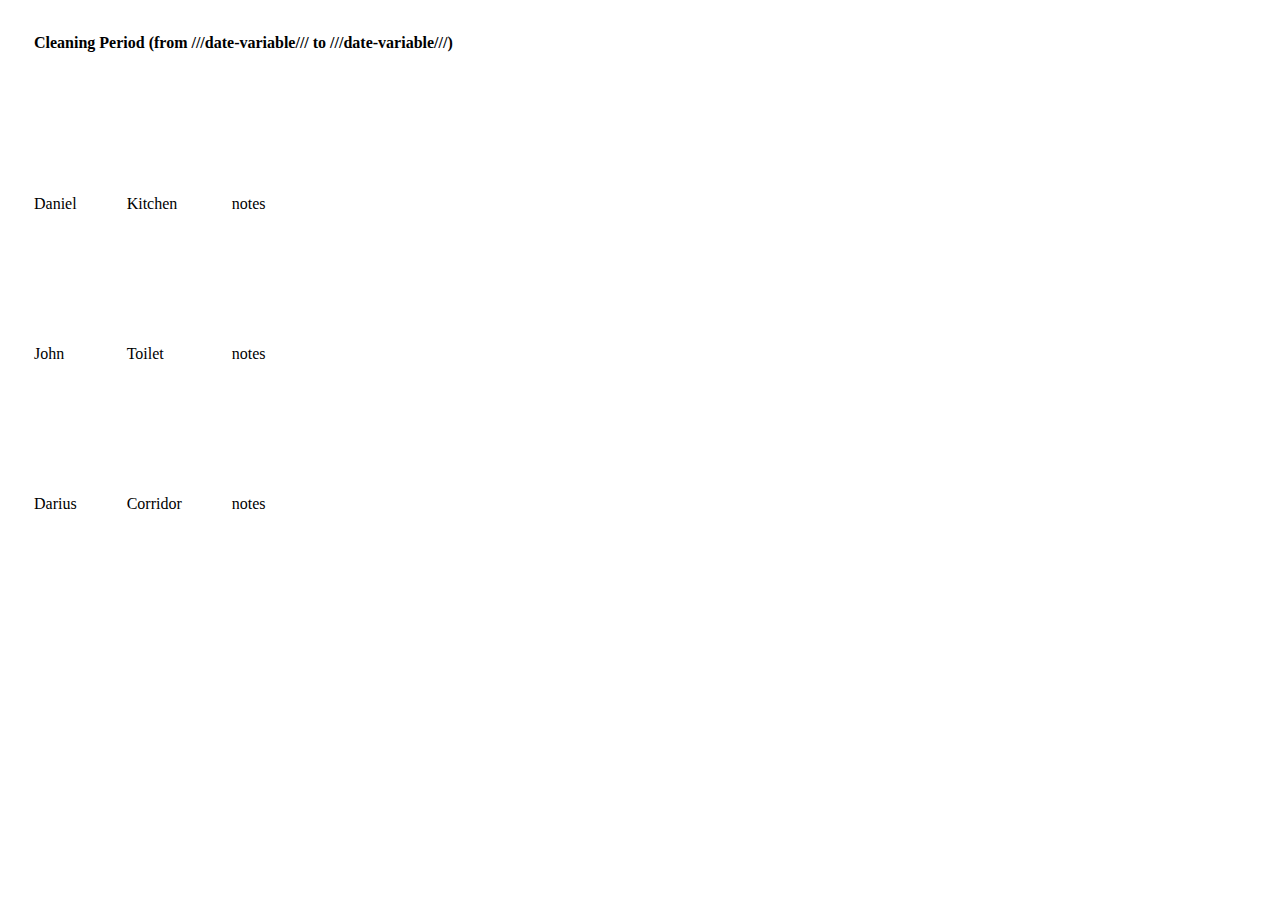
==== index.html @ 050b7afd "new project" ====
<!DOCTYPE html>
<html lang="en">

<head>
    <meta charset="UTF-8">
    <meta name="viewport" content="width=device-width, initial-scale=1.0">
    <meta http-equiv="X-UA-Compatible" content="ie=edge">
    <title>clean Schedule</title>
    <link rel="stylesheet" href="https://use.fontawesome.com/releases/v5.2.0/css/all.css" integrity="sha384-hWVjflwFxL6sNzntih27bfxkr27PmbbK/iSvJ+a4+0owXq79v+lsFkW54bOGbiDQ"
        crossorigin="anonymous">
    <link rel="stylesheet" href="https://stackpath.bootstrapcdn.com/bootstrap/4.1.2/css/bootstrap.min.css" integrity="sha384-Smlep5jCw/wG7hdkwQ/Z5nLIefveQRIY9nfy6xoR1uRYBtpZgI6339F5dgvm/e9B"
        crossorigin="anonymous">
    <style>
        .time-left-chart {
            width: 100%;
            height: 20px;
            background-color: blueviolet;
        }


        td {
            height: 100px;
            text-align: left;
            padding: 1.5rem !important;
        }

        th {
            text-align: left;
            vertical-align: middle;
            padding: 1.5rem !important;

        }
        th:last-child{
            text-align: center;

        }
    </style>
</head>

<body>
    <div class="container-fluid">
            <table class="cleaning-period table table-striped table-dark mt-3">
                    <tr>
                            <th scope="col">
                                Cleaning Period (from ///date-variable/// to ///date-variable///)
                            </th>
                        </tr>
                </table>

        <table class="clean-schedule table table-striped table-dark mt-3">
            <thead>
                <tr>
                    <th scope="col">
                        <i class="fas fa-users fa-2x"></i>
                    </th>
                    <th scope="col">
                        <i class="fas fa-home fa-2x"></i>
                    </th>
                    <th scope="col">
                        <i class="fas fa-comments fa-2x"></i>
                        </i>
                        </i>
                    </th>
                    <th scope="col">
                        <i class="fas fa-stopwatch fa-2x"></i>
                        </i>
                    </th>
                </tr>
            </thead>
            <tbody>
                <tr>
                    <td scope="row">Daniel</td>
                    <td>Kitchen</td>
                    <td>notes</td>
                    <td>
                        <div class="time-left-chart">

                        </div>
                    </td>
                </tr>
                <tr>
                    <td scope="row">John</td>
                    <td>Toilet</td>
                    <td>notes</td>
                    <td>
                        <div class="time-left-chart">

                        </div>
                    </td>
                </tr>
                <tr>
                    <td scope="row">Darius</td>
                    <td>Corridor</td>
                    <td>notes</td>
                    <td>
                        <div class="time-left-chart"></div>
                    </td>
                </tr>
            </tbody>
        </table>
    </div>




    <script src="https://code.jquery.com/jquery-3.3.1.slim.min.js" integrity="sha384-q8i/X+965DzO0rT7abK41JStQIAqVgRVzpbzo5smXKp4YfRvH+8abtTE1Pi6jizo"
        crossorigin="anonymous"></script>
    <script src="https://cdnjs.cloudflare.com/ajax/libs/popper.js/1.14.3/umd/popper.min.js" integrity="sha384-ZMP7rVo3mIykV+2+9J3UJ46jBk0WLaUAdn689aCwoqbBJiSnjAK/l8WvCWPIPm49"
        crossorigin="anonymous"></script>
    <script src="https://stackpath.bootstrapcdn.com/bootstrap/4.1.2/js/bootstrap.min.js" integrity="sha384-o+RDsa0aLu++PJvFqy8fFScvbHFLtbvScb8AjopnFD+iEQ7wo/CG0xlczd+2O/em"
        crossorigin="anonymous"></script>



    <script>

    </script>

</body>

</html>
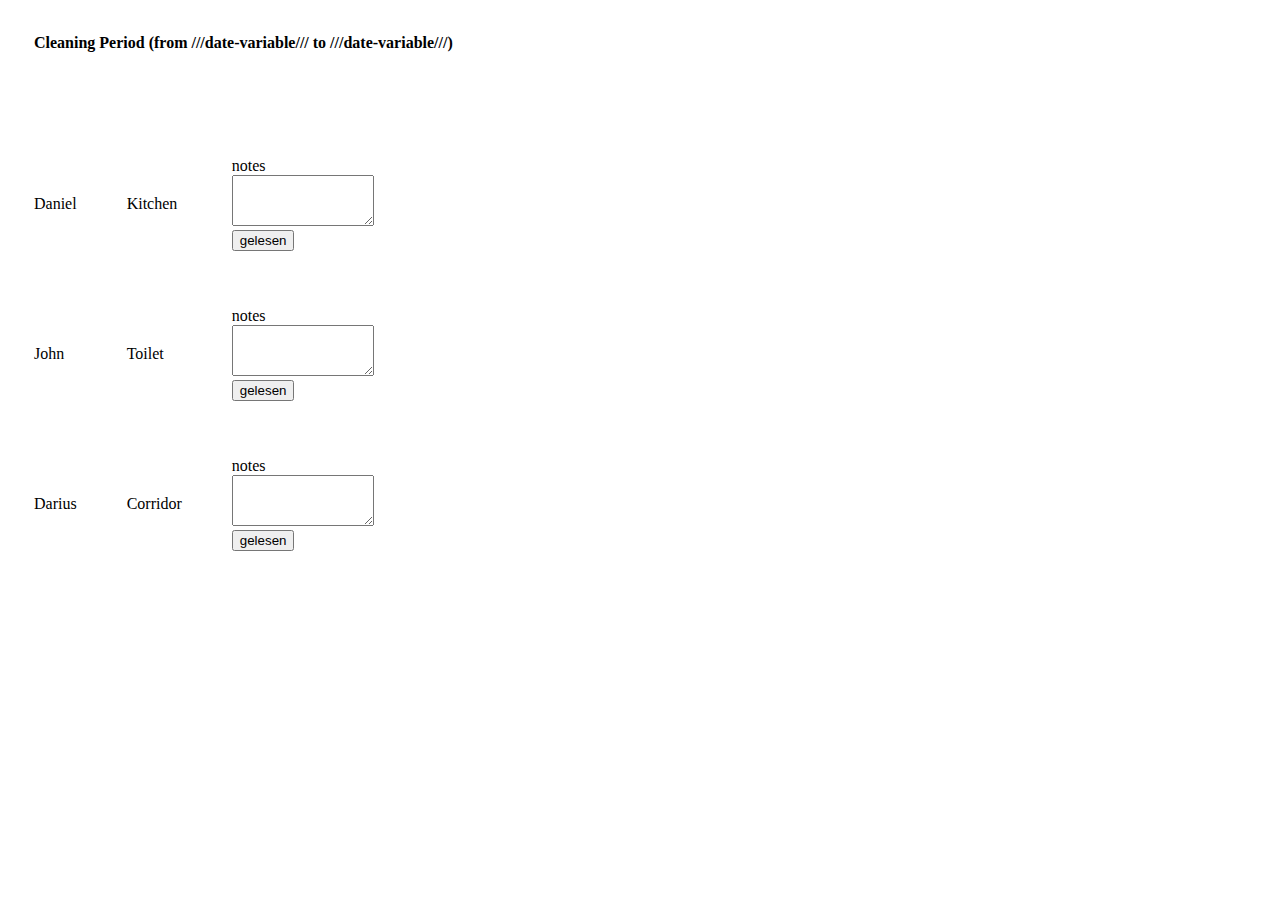
==== commit 032235bc: "textfield button added" ====
--- a/index.html
+++ b/index.html
@@ -69,9 +69,13 @@
             </thead>
             <tbody>
                 <tr>
-                    <td scope="row">Daniel</td>
+                    <td scope="row" class="person">Daniel <div class="news">
+                      <span class="badge"></span>
+                    </div> </td>
                     <td>Kitchen</td>
-                    <td>notes</td>
+                    <td>notes <div class="text"> <textarea name="name" rows="3" cols="15"></textarea>
+
+                    </div><button>gelesen</button> </td>
                     <td>
                         <div class="time-left-chart">
 
@@ -79,9 +83,14 @@
                     </td>
                 </tr>
                 <tr>
-                    <td scope="row">John</td>
+                    <td scope="row" class="person">John <div class="news">
+                      <span class="badge"></span>
+                    </div></td>
                     <td>Toilet</td>
-                    <td>notes</td>
+                    <td>notes <div class="text"> <textarea name="name" rows="3" cols="15"></textarea>
+
+                    </div>
+                  <button>gelesen</button></td>
                     <td>
                         <div class="time-left-chart">
 
@@ -89,9 +98,13 @@
                     </td>
                 </tr>
                 <tr>
-                    <td scope="row">Darius</td>
+                    <td scope="row" class="person">Darius <div class="news">
+                      <span class="badge"></span>
+                    </div></td>
                     <td>Corridor</td>
-                    <td>notes</td>
+                    <td>notes <div class="text"> <textarea name="name" rows="3" cols="15"></textarea>
+
+                    </div><button>gelesen</button></td>
                     <td>
                         <div class="time-left-chart"></div>
                     </td>
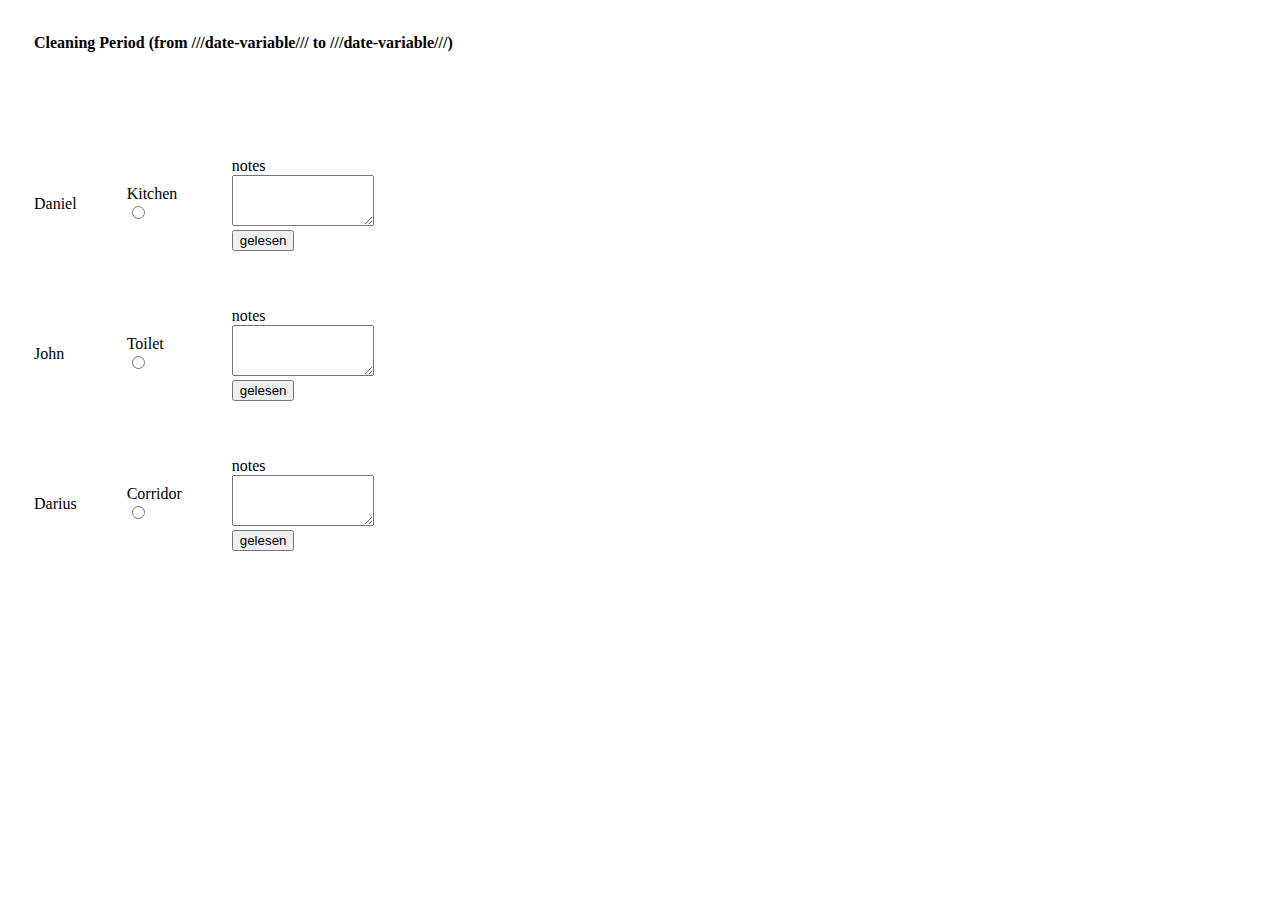
==== commit 435710e9: "check radio added" ====
--- a/index.html
+++ b/index.html
@@ -2,132 +2,143 @@
 <html lang="en">
 
 <head>
-    <meta charset="UTF-8">
-    <meta name="viewport" content="width=device-width, initial-scale=1.0">
-    <meta http-equiv="X-UA-Compatible" content="ie=edge">
-    <title>clean Schedule</title>
-    <link rel="stylesheet" href="https://use.fontawesome.com/releases/v5.2.0/css/all.css" integrity="sha384-hWVjflwFxL6sNzntih27bfxkr27PmbbK/iSvJ+a4+0owXq79v+lsFkW54bOGbiDQ"
-        crossorigin="anonymous">
-    <link rel="stylesheet" href="https://stackpath.bootstrapcdn.com/bootstrap/4.1.2/css/bootstrap.min.css" integrity="sha384-Smlep5jCw/wG7hdkwQ/Z5nLIefveQRIY9nfy6xoR1uRYBtpZgI6339F5dgvm/e9B"
-        crossorigin="anonymous">
-    <style>
-        .time-left-chart {
-            width: 100%;
-            height: 20px;
-            background-color: blueviolet;
-        }
+  <meta charset="UTF-8">
+  <meta name="viewport" content="width=device-width, initial-scale=1.0">
+  <meta http-equiv="X-UA-Compatible" content="ie=edge">
+  <title>clean Schedule</title>
+  <link rel="stylesheet" href="https://use.fontawesome.com/releases/v5.2.0/css/all.css" integrity="sha384-hWVjflwFxL6sNzntih27bfxkr27PmbbK/iSvJ+a4+0owXq79v+lsFkW54bOGbiDQ" crossorigin="anonymous">
+  <link rel="stylesheet" href="https://stackpath.bootstrapcdn.com/bootstrap/4.1.2/css/bootstrap.min.css" integrity="sha384-Smlep5jCw/wG7hdkwQ/Z5nLIefveQRIY9nfy6xoR1uRYBtpZgI6339F5dgvm/e9B" crossorigin="anonymous">
+  <style>
+    .time-left-chart {
+      width: 100%;
+      height: 20px;
+      background-color: blueviolet;
+    }
 
 
-        td {
-            height: 100px;
-            text-align: left;
-            padding: 1.5rem !important;
-        }
+    td {
+      height: 100px;
+      text-align: left;
+      padding: 1.5rem !important;
+    }
 
-        th {
-            text-align: left;
-            vertical-align: middle;
-            padding: 1.5rem !important;
+    th {
+      text-align: left;
+      vertical-align: middle;
+      padding: 1.5rem !important;
 
-        }
-        th:last-child{
-            text-align: center;
+    }
 
-        }
-    </style>
+    th:last-child {
+      text-align: center;
+
+    }
+  </style>
 </head>
 
 <body>
-    <div class="container-fluid">
-            <table class="cleaning-period table table-striped table-dark mt-3">
-                    <tr>
-                            <th scope="col">
-                                Cleaning Period (from ///date-variable/// to ///date-variable///)
-                            </th>
-                        </tr>
-                </table>
+  <div class="container-fluid">
+    <table class="cleaning-period table table-striped table-dark mt-3">
+      <tr>
+        <th scope="col">
+          Cleaning Period (from ///date-variable/// to ///date-variable///)
+        </th>
+      </tr>
+    </table>
 
-        <table class="clean-schedule table table-striped table-dark mt-3">
-            <thead>
-                <tr>
-                    <th scope="col">
-                        <i class="fas fa-users fa-2x"></i>
-                    </th>
-                    <th scope="col">
-                        <i class="fas fa-home fa-2x"></i>
-                    </th>
-                    <th scope="col">
-                        <i class="fas fa-comments fa-2x"></i>
-                        </i>
-                        </i>
-                    </th>
-                    <th scope="col">
-                        <i class="fas fa-stopwatch fa-2x"></i>
-                        </i>
-                    </th>
-                </tr>
-            </thead>
-            <tbody>
-                <tr>
-                    <td scope="row" class="person">Daniel <div class="news">
-                      <span class="badge"></span>
-                    </div> </td>
-                    <td>Kitchen</td>
-                    <td>notes <div class="text"> <textarea name="name" rows="3" cols="15"></textarea>
+    <table class="clean-schedule table table-striped table-dark mt-3">
+      <thead>
+        <tr>
+          <th scope="col">
+            <i class="fas fa-users fa-2x"></i>
+          </th>
+          <th scope="col">
+            <i class="fas fa-home fa-2x"></i>
+          </th>
+          <th scope="col">
+            <i class="fas fa-comments fa-2x"></i>
+            </i>
+            </i>
+          </th>
+          <th scope="col">
+            <i class="fas fa-stopwatch fa-2x"></i>
+            </i>
+          </th>
+        </tr>
+      </thead>
+      <tbody>
+        <tr>
+          <td scope="row" class="person">Daniel
+            <div class="news">
+              <span class="badge"></span>
+            </div>
+          </td>
+          <td>Kitchen
+            <div class="radio"><input type="radio" name=""></div>
+          </td>
 
-                    </div><button>gelesen</button> </td>
-                    <td>
-                        <div class="time-left-chart">
+          <td>notes
+            <div class="text"> <textarea name="name" rows="3" cols="15"></textarea>
 
-                        </div>
-                    </td>
-                </tr>
-                <tr>
-                    <td scope="row" class="person">John <div class="news">
-                      <span class="badge"></span>
-                    </div></td>
-                    <td>Toilet</td>
-                    <td>notes <div class="text"> <textarea name="name" rows="3" cols="15"></textarea>
+            </div><button>gelesen</button> </td>
+          <td>
+            <div class="time-left-chart">
 
-                    </div>
-                  <button>gelesen</button></td>
-                    <td>
-                        <div class="time-left-chart">
+            </div>
+          </td>
+        </tr>
+        <tr>
+          <td scope="row" class="person">John
+            <div class="news">
+              <span class="badge"></span>
+            </div>
+          </td>
+          <td>Toilet
+            <div class="radio"><input type="radio" name=""></div>
+          </td>
+          <td>notes
+            <div class="text"> <textarea name="name" rows="3" cols="15"></textarea>
 
-                        </div>
-                    </td>
-                </tr>
-                <tr>
-                    <td scope="row" class="person">Darius <div class="news">
-                      <span class="badge"></span>
-                    </div></td>
-                    <td>Corridor</td>
-                    <td>notes <div class="text"> <textarea name="name" rows="3" cols="15"></textarea>
+            </div>
+            <button>gelesen</button></td>
+          <td>
+            <div class="time-left-chart">
 
-                    </div><button>gelesen</button></td>
-                    <td>
-                        <div class="time-left-chart"></div>
-                    </td>
-                </tr>
-            </tbody>
-        </table>
-    </div>
+            </div>
+          </td>
+        </tr>
+        <tr>
+          <td scope="row" class="person">Darius
+            <div class="news">
+              <span class="badge"></span>
+            </div>
+          </td>
+          <td>Corridor
+            <div class="radio"><input type="radio" name=""></div>
+          </td>
+          <td>notes
+            <div class="text"> <textarea name="name" rows="3" cols="15"></textarea>
+
+            </div><button>gelesen</button></td>
+          <td>
+            <div class="time-left-chart"></div>
+          </td>
+        </tr>
+      </tbody>
+    </table>
+  </div>
 
 
 
 
-    <script src="https://code.jquery.com/jquery-3.3.1.slim.min.js" integrity="sha384-q8i/X+965DzO0rT7abK41JStQIAqVgRVzpbzo5smXKp4YfRvH+8abtTE1Pi6jizo"
-        crossorigin="anonymous"></script>
-    <script src="https://cdnjs.cloudflare.com/ajax/libs/popper.js/1.14.3/umd/popper.min.js" integrity="sha384-ZMP7rVo3mIykV+2+9J3UJ46jBk0WLaUAdn689aCwoqbBJiSnjAK/l8WvCWPIPm49"
-        crossorigin="anonymous"></script>
-    <script src="https://stackpath.bootstrapcdn.com/bootstrap/4.1.2/js/bootstrap.min.js" integrity="sha384-o+RDsa0aLu++PJvFqy8fFScvbHFLtbvScb8AjopnFD+iEQ7wo/CG0xlczd+2O/em"
-        crossorigin="anonymous"></script>
+  <script src="https://code.jquery.com/jquery-3.3.1.slim.min.js" integrity="sha384-q8i/X+965DzO0rT7abK41JStQIAqVgRVzpbzo5smXKp4YfRvH+8abtTE1Pi6jizo" crossorigin="anonymous"></script>
+  <script src="https://cdnjs.cloudflare.com/ajax/libs/popper.js/1.14.3/umd/popper.min.js" integrity="sha384-ZMP7rVo3mIykV+2+9J3UJ46jBk0WLaUAdn689aCwoqbBJiSnjAK/l8WvCWPIPm49" crossorigin="anonymous"></script>
+  <script src="https://stackpath.bootstrapcdn.com/bootstrap/4.1.2/js/bootstrap.min.js" integrity="sha384-o+RDsa0aLu++PJvFqy8fFScvbHFLtbvScb8AjopnFD+iEQ7wo/CG0xlczd+2O/em" crossorigin="anonymous"></script>
 
 
 
-    <script>
-
-    </script>
+  <script>
+  </script>
 
 </body>
 
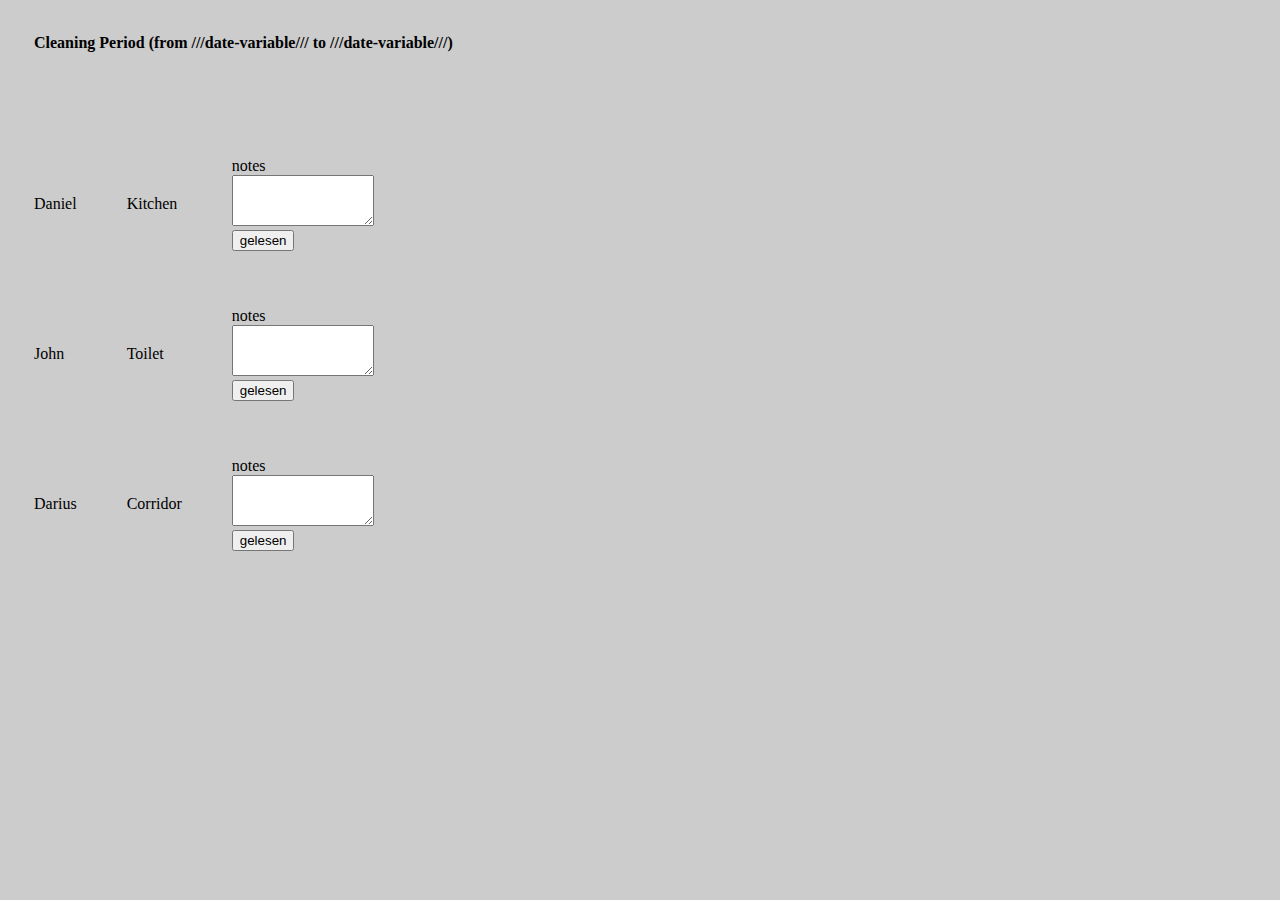
==== commit 33ced2b2: "Merge branch 'master' into moha-branch" ====
--- a/index.html
+++ b/index.html
@@ -1,13 +1,15 @@
 <!DOCTYPE html>
 <html lang="en">
-
 <head>
   <meta charset="UTF-8">
   <meta name="viewport" content="width=device-width, initial-scale=1.0">
   <meta http-equiv="X-UA-Compatible" content="ie=edge">
   <title>clean Schedule</title>
-  <link rel="stylesheet" href="https://use.fontawesome.com/releases/v5.2.0/css/all.css" integrity="sha384-hWVjflwFxL6sNzntih27bfxkr27PmbbK/iSvJ+a4+0owXq79v+lsFkW54bOGbiDQ" crossorigin="anonymous">
-  <link rel="stylesheet" href="https://stackpath.bootstrapcdn.com/bootstrap/4.1.2/css/bootstrap.min.css" integrity="sha384-Smlep5jCw/wG7hdkwQ/Z5nLIefveQRIY9nfy6xoR1uRYBtpZgI6339F5dgvm/e9B" crossorigin="anonymous">
+  <link rel="stylesheet" href="https://use.fontawesome.com/releases/v5.2.0/css/all.css" integrity="sha384-hWVjflwFxL6sNzntih27bfxkr27PmbbK/iSvJ+a4+0owXq79v+lsFkW54bOGbiDQ"
+    crossorigin="anonymous">
+  <link rel="stylesheet" href="https://stackpath.bootstrapcdn.com/bootstrap/4.1.2/css/bootstrap.min.css" integrity="sha384-Smlep5jCw/wG7hdkwQ/Z5nLIefveQRIY9nfy6xoR1uRYBtpZgI6339F5dgvm/e9B"
+    crossorigin="anonymous">
+  <link rel="stylesheet" href=index.css>
   <style>
     .time-left-chart {
       width: 100%;
@@ -37,109 +39,159 @@
 </head>
 
 <body>
-  <div class="container-fluid">
-    <table class="cleaning-period table table-striped table-dark mt-3">
-      <tr>
-        <th scope="col">
-          Cleaning Period (from ///date-variable/// to ///date-variable///)
-        </th>
-      </tr>
-    </table>
+  <div class="content">
 
-    <table class="clean-schedule table table-striped table-dark mt-3">
-      <thead>
-        <tr>
-          <th scope="col">
-            <i class="fas fa-users fa-2x"></i>
-          </th>
-          <th scope="col">
-            <i class="fas fa-home fa-2x"></i>
-          </th>
-          <th scope="col">
-            <i class="fas fa-comments fa-2x"></i>
-            </i>
-            </i>
-          </th>
-          <th scope="col">
-            <i class="fas fa-stopwatch fa-2x"></i>
-            </i>
-          </th>
-        </tr>
-      </thead>
-      <tbody>
-        <tr>
-          <td scope="row" class="person">Daniel
-            <div class="news">
-              <span class="badge"></span>
-            </div>
-          </td>
-          <td>Kitchen
-            <div class="radio"><input type="radio" name=""></div>
-          </td>
+    <div class="container-fluid">
+            <table class="cleaning-period table table-striped table-dark mt-3">
+                    <tr>
+                            <th scope="col">
+                                Cleaning Period (from ///date-variable/// to ///date-variable///)
+                            </th>
+                        </tr>
+                </table>
 
-          <td>notes
-            <div class="text"> <textarea name="name" rows="3" cols="15"></textarea>
+        <table class="clean-schedule table table-striped table-dark mt-3">
+            <thead>
+                <tr>
+                    <th scope="col">
+                        <i class="fas fa-users fa-2x"></i>
+                    </th>
+                    <th scope="col">
+                        <i class="fas fa-home fa-2x"></i>
+                    </th>
+                    <th scope="col">
+                        <i class="fas fa-comments fa-2x"></i>
+                        </i>
+                        </i>
+                    </th>
+                    <th scope="col">
+                        <i class="fas fa-stopwatch fa-2x"></i>
+                        </i>
+                    </th>
+                </tr>
+            </thead>
+            <tbody>
+                <tr>
+                    <td scope="row" class="person">Daniel <div class="news">
+                      <span class="badge"></span>
+                    </div> </td>
+                    <td>Kitchen</td>
+                    <td>notes <div class="text"> <textarea name="name" rows="3" cols="15"></textarea>
 
-            </div><button>gelesen</button> </td>
-          <td>
-            <div class="time-left-chart">
+                    </div><button>gelesen</button> </td>
+                    <td>
+                        <div class="time-left-chart">
 
-            </div>
-          </td>
-        </tr>
-        <tr>
-          <td scope="row" class="person">John
-            <div class="news">
-              <span class="badge"></span>
-            </div>
-          </td>
-          <td>Toilet
-            <div class="radio"><input type="radio" name=""></div>
-          </td>
-          <td>notes
-            <div class="text"> <textarea name="name" rows="3" cols="15"></textarea>
+                        </div>
+                    </td>
+                </tr>
+                <tr>
+                    <td scope="row" class="person">John <div class="news">
+                      <span class="badge"></span>
+                    </div></td>
+                    <td>Toilet</td>
+                    <td>notes <div class="text"> <textarea name="name" rows="3" cols="15"></textarea>
 
-            </div>
-            <button>gelesen</button></td>
-          <td>
-            <div class="time-left-chart">
+                    </div>
+                  <button>gelesen</button></td>
+                    <td>
+                        <div class="time-left-chart">
 
-            </div>
-          </td>
-        </tr>
-        <tr>
-          <td scope="row" class="person">Darius
-            <div class="news">
-              <span class="badge"></span>
-            </div>
-          </td>
-          <td>Corridor
-            <div class="radio"><input type="radio" name=""></div>
-          </td>
-          <td>notes
-            <div class="text"> <textarea name="name" rows="3" cols="15"></textarea>
+                        </div>
+                    </td>
+                </tr>
+                <tr>
+                    <td scope="row" class="person">Darius <div class="news">
+                      <span class="badge"></span>
+                    </div></td>
+                    <td>Corridor</td>
+                    <td>notes <div class="text"> <textarea name="name" rows="3" cols="15"></textarea>
 
-            </div><button>gelesen</button></td>
-          <td>
-            <div class="time-left-chart"></div>
-          </td>
-        </tr>
-      </tbody>
-    </table>
+                    </div><button>gelesen</button></td>
+                    <td>
+                        <div class="time-left-chart"></div>
+                    </td>
+                </tr>
+            </tbody>
+        </table>
+    </div>
+
   </div>
+
+  <script src="https://code.jquery.com/jquery-3.3.1.slim.min.js" integrity="sha384-q8i/X+965DzO0rT7abK41JStQIAqVgRVzpbzo5smXKp4YfRvH+8abtTE1Pi6jizo"
+    crossorigin="anonymous"></script>
+  <script src="https://cdnjs.cloudflare.com/ajax/libs/popper.js/1.14.3/umd/popper.min.js" integrity="sha384-ZMP7rVo3mIykV+2+9J3UJ46jBk0WLaUAdn689aCwoqbBJiSnjAK/l8WvCWPIPm49"
+    crossorigin="anonymous"></script>
+  <script src="https://stackpath.bootstrapcdn.com/bootstrap/4.1.2/js/bootstrap.min.js" integrity="sha384-o+RDsa0aLu++PJvFqy8fFScvbHFLtbvScb8AjopnFD+iEQ7wo/CG0xlczd+2O/em"
+    crossorigin="anonymous"></script>
+
+
+
+  <script>
+
+    /////////********************period cleaning on title ********************** ////////////////////
 
 
 
 
-  <script src="https://code.jquery.com/jquery-3.3.1.slim.min.js" integrity="sha384-q8i/X+965DzO0rT7abK41JStQIAqVgRVzpbzo5smXKp4YfRvH+8abtTE1Pi6jizo" crossorigin="anonymous"></script>
-  <script src="https://cdnjs.cloudflare.com/ajax/libs/popper.js/1.14.3/umd/popper.min.js" integrity="sha384-ZMP7rVo3mIykV+2+9J3UJ46jBk0WLaUAdn689aCwoqbBJiSnjAK/l8WvCWPIPm49" crossorigin="anonymous"></script>
-  <script src="https://stackpath.bootstrapcdn.com/bootstrap/4.1.2/js/bootstrap.min.js" integrity="sha384-o+RDsa0aLu++PJvFqy8fFScvbHFLtbvScb8AjopnFD+iEQ7wo/CG0xlczd+2O/em" crossorigin="anonymous"></script>
+
+    // we retrieve the cleaning period title
+    let title = document.querySelector('#title');
+
+    // we declare some variables for time calculations
+
+    let date = new Date();
+    let day = date.getDate();
+    let newDate = date.setDate(day + 10);
+    let nextCleaningDateInMs = new Date(newDate);
+    let newDay = nextCleaningDateInMs.getDate();
+
+    let now = Date.now();
+
+    // 10 days period in milliseconds
+    console.log(newDate - now);
+
+    // we set the Months names in an array to call them by name
+    var months = ["January", "February", "March", "April", "May", "June", "July", "August", "September", "October", "November", "December"];
+
+    // we print the thing at the title
 
 
 
-  <script>
+
+
+    function callOnce() {
+      //Do Stuff Here
+      title.innerHTML = `Cleaning Period from ${day} of ${months[date.getMonth()]} to ${newDay} of ${months[nextCleaningDateInMs.getMonth()]}`;
+      setInterval(function startNewPeriod() {
+        title.innerHTML = `Cleaning Period from ${day} of ${months[date.getMonth()]} to ${newDay} of ${months[nextCleaningDateInMs.getMonth()]}`;
+      }, newDate - now);
+    };
+
+
+
+    ////////////////**************switching the names after the cleaning period**********************//////////////////
+
+
+    let radioButtons = document.querySelectorAll('.radio');
+
+
+    for (radio of radioButtons) {
+      if(radio.checked)
+      radio.addEventListener('click', callOnce);
+    }
+
+
+    let flatmate = {
+      name: ["Daniel", "John", "Darius"],
+      penalty: function () {
+
+      }
+    }
+
+
   </script>
 
 </body>
 
-</html>
+</html>